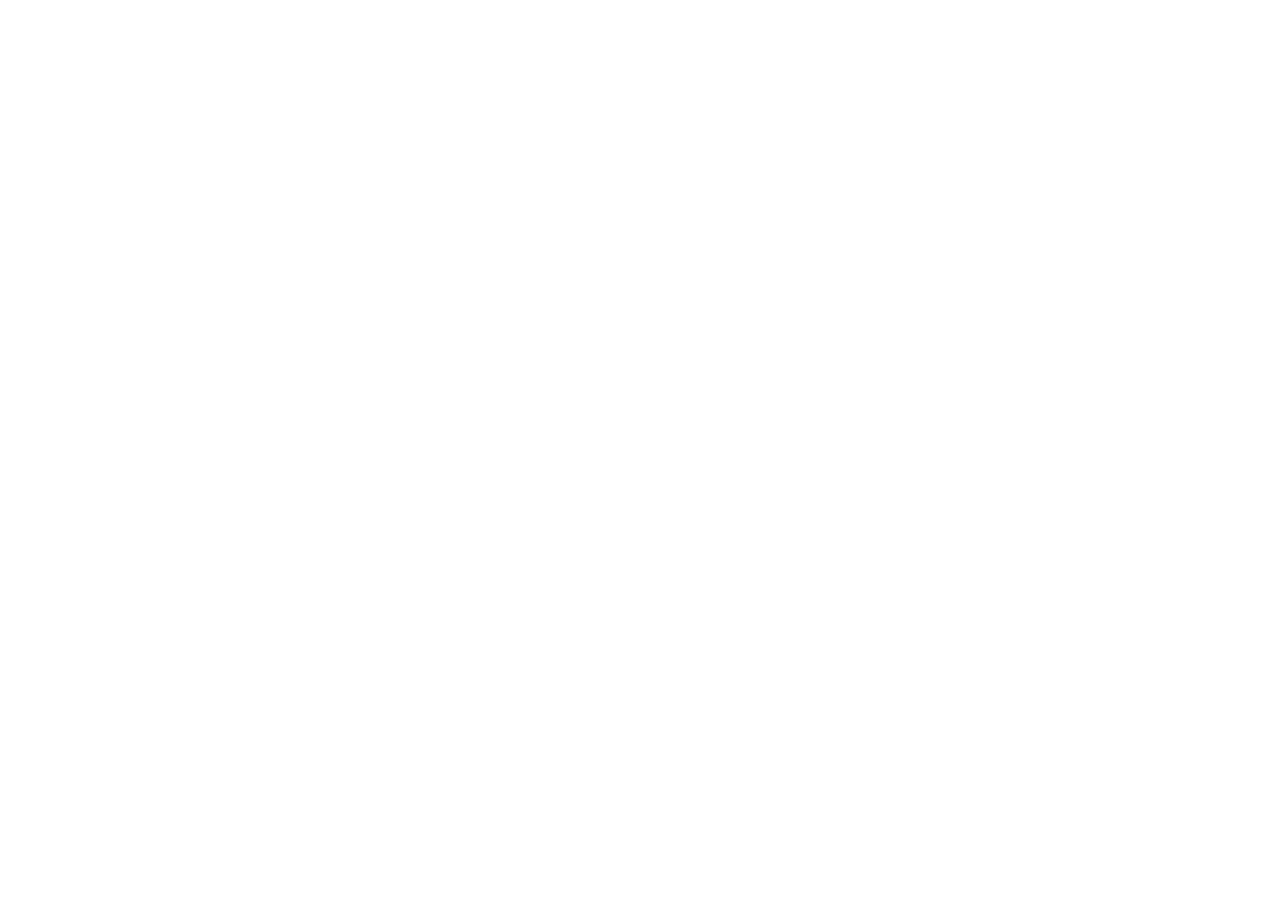
==== index.html @ 479885fd "init: start cssBayan-task (Sun, Mar 12, 2021 05:03:24 PM)" ====
<!DOCTYPE html>
<html lang="en">
<head>
  <meta charset="UTF-8">
  <meta http-equiv="X-UA-Compatible" content="IE=edge">
  <meta name="viewport" content="width=device-width, initial-scale=1.0">
  <title>cssBayan</title>
</head>
<body>
  
</body>
</html>
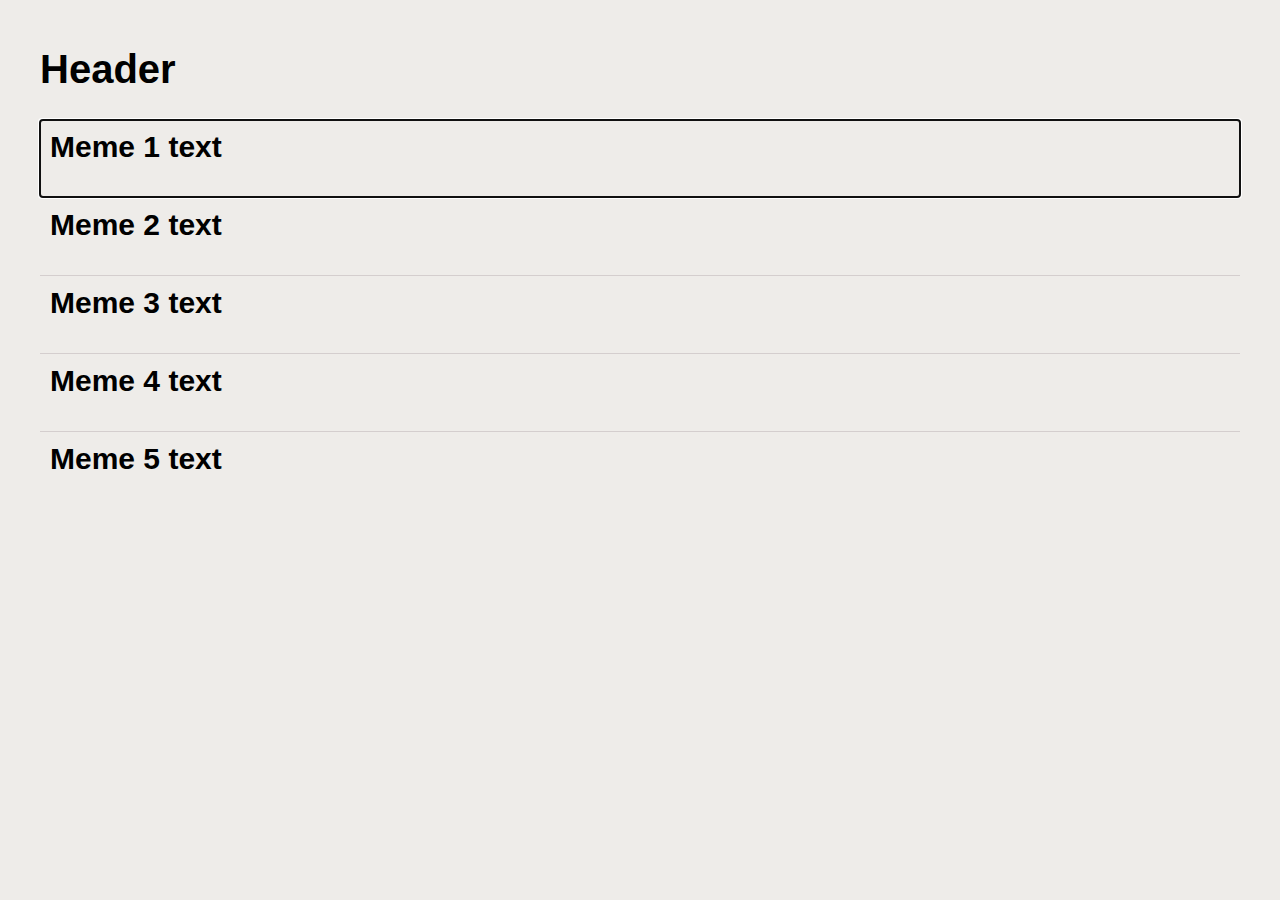
==== commit d4f1d907: "feat: add basic page layout (Sun, Mar 12, 2023 17:18:24 PM)" ====
--- a/index.html
+++ b/index.html
@@ -4,9 +4,71 @@
   <meta charset="UTF-8">
   <meta http-equiv="X-UA-Compatible" content="IE=edge">
   <meta name="viewport" content="width=device-width, initial-scale=1.0">
-  <title>cssBayan</title>
+  <title>CSS Bayan</title>
+  <link href="https://fonts.cdnfonts.com/css/open-sans" rel="stylesheet">
+  <link rel="stylesheet" href="style.css">
 </head>
+
 <body>
-  
+  <div class="container">
+    <h1>Header</h1>
+
+    <div class="line"></div>
+
+    <div class="layout" tabindex="0" autofocus>
+      <div class="title">
+        <h2>Meme 1 text</h2>
+        <img class="icon-close" src="" alt="">
+        <img class="icon-plus" src="" alt="">
+      </div>
+        <img class="image" src="" alt="Image">
+    </div>
+    
+
+    <div class="line"></div>
+
+    <div class="layout" tabindex="0" autofocus>
+      <div class="title">
+        <h2>Meme 2 text</h2>
+        <img class="icon-close" src="" alt="">
+        <img class="icon-plus" src="" alt="">
+      </div>
+        <img class="image" src="" alt="Image">
+    </div>
+    
+    <div class="line"></div>
+
+    <div class="layout" tabindex="0" autofocus>
+      <div class="title">
+        <h2>Meme 3 text</h2>
+        <img class="icon-close" src="" alt="">
+        <img class="icon-plus" src="" alt="">
+      </div>
+        <img class="image" src="" alt="Image">
+    </div>
+    
+    <div class="line"></div>
+
+    <div class="layout" tabindex="0" autofocus>
+      <div class="title">
+        <h2>Meme 4 text</h2>
+        <img class="icon-close" src="" alt="">
+        <img class="icon-plus" src="" alt="">
+      </div>
+        <img class="image" src="" alt="Image">
+    </div>
+
+    <div class="line"></div>
+
+    <div class="layout" tabindex="0" autofocus>
+      <div class="title">
+        <h2>Meme 5 text</h2>
+        <img class="icon-close" src="" alt="">
+        <img class="icon-plus" src="" alt="">
+      </div>
+        <img class="image" src="" alt="Image">
+    </div>
+
+  </div>
 </body>
 </html>--- a/style.css
+++ b/style.css
@@ -0,0 +1,44 @@
+body {
+  margin: 0;
+  padding: 0;
+  box-sizing: border-box;
+  font-family: 'Open Sans', sans-serif;
+  font-size: 20px;
+  background-color: #eeece9;
+}
+
+.container {
+  max-width: 1200px;
+  margin: 0px auto;
+  padding: 20px 20px;
+}
+
+.icon-plus,
+.icon-close {
+  position: absolute;
+  top: -10px;
+  right: 10px;
+  opacity: 0;
+  transition: opacity 0.5s ease-out;
+}
+
+.layout .image {
+  height: 0px;
+  visibility: hidden;
+}
+
+.line {
+  border-bottom: 1px solid #d4cece;
+}
+
+
+.title {
+  margin-bottom: 10px;
+  position: relative;
+}
+
+.title h2 {
+  margin: 0;
+  padding: 10px 0px 0px 10px;
+  max-width: 80%;
+}
